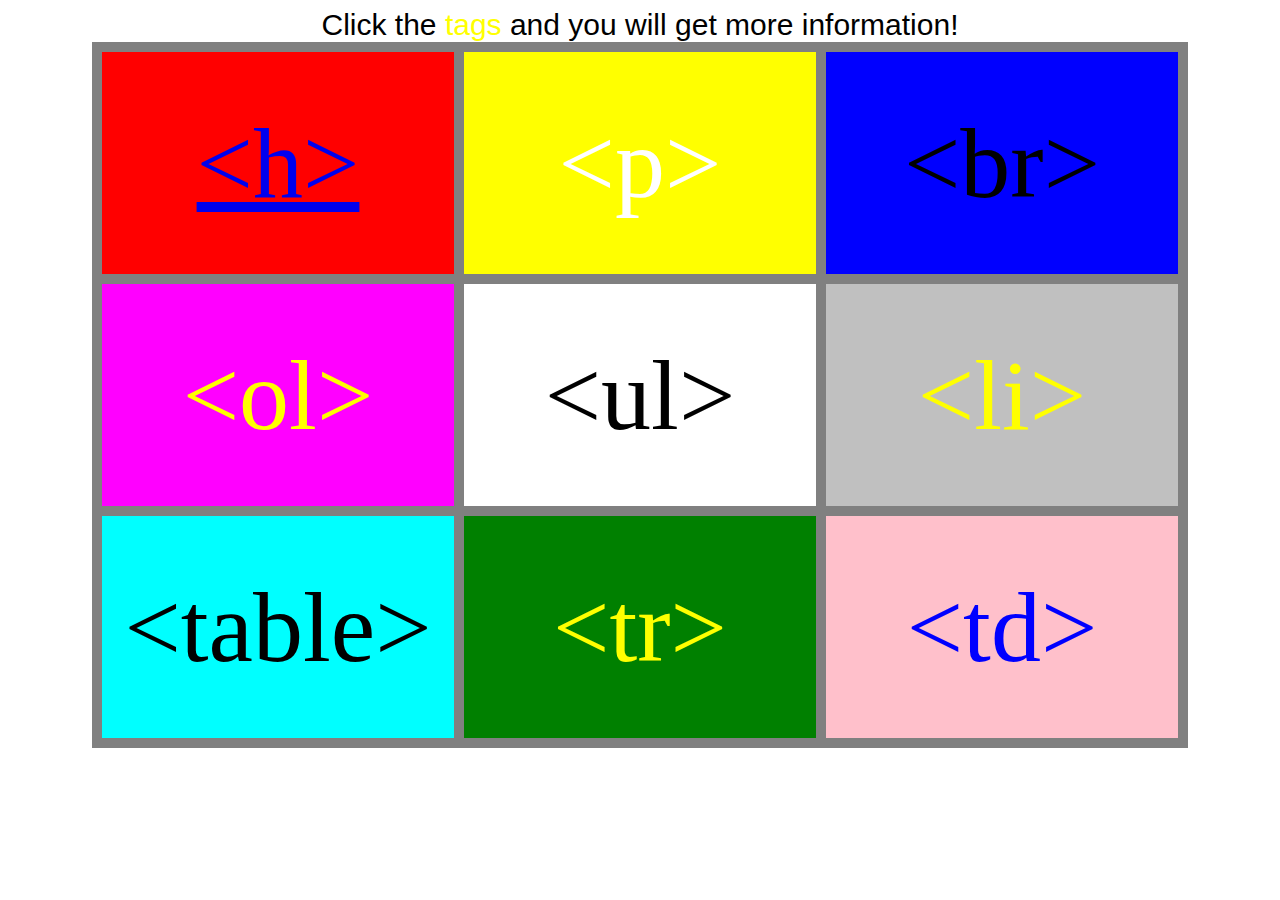
==== table.html @ 4f547823 "1" ====
<!doctype html>
<html>
<head>
<meta charset="utf-8">
<style type="text/css">
table
{
border:0px solid green;
border-collapse:collapse;
margin: 0 auto;
}
table td{
border:10px solid gray;
width:350px;
height:220px;
font-size:100px;
text-align:center;
}
caption{
font-size:30px;
font-family:Arial;
}
#im{
font-family:;
color:yellow;
}
#xixi{
background-color:red;
color:blue;
}
#xixi1{
background-color:yellow;
color:white;
}
#yi{
background-color:blue;
color:black;
}
#er{
background-color:fuchsia;
color:yellow;
}
#san{
background-color:white;
color:black;
}
#si{
background-color:silver;
color:yellow;
}
#wu{
background-color:aqua;
color:black;
}
#liu{
background-color:green;
color:yellow;
}
#qi{
background-color:pink;
color:blue;
}
</style>
</style>
</head>
<body>
<table>
<caption>Click the <span id="im">tags</span> and you will get more information!</caption>
<tr>
<td id="xixi"><a target=_blank href="tags/h.html">&lt;h&gt;</a></td>
<td id="xixi1">&lt;p&gt;</td>
<td id="yi">&lt;br&gt;</td>
</tr>
<tr>
<td id="er">&lt;ol&gt;</td>
<td id="san">&lt;ul&gt;</td>
<td id="si">&lt;li&gt;</td>
</tr>
<tr>
<td id="wu">&lt;table&gt;</td>
<td id="liu">&lt;tr&gt;</td>
<td id="qi">&lt;td&gt;</td>
</tr>
</table>
</body>
</html>
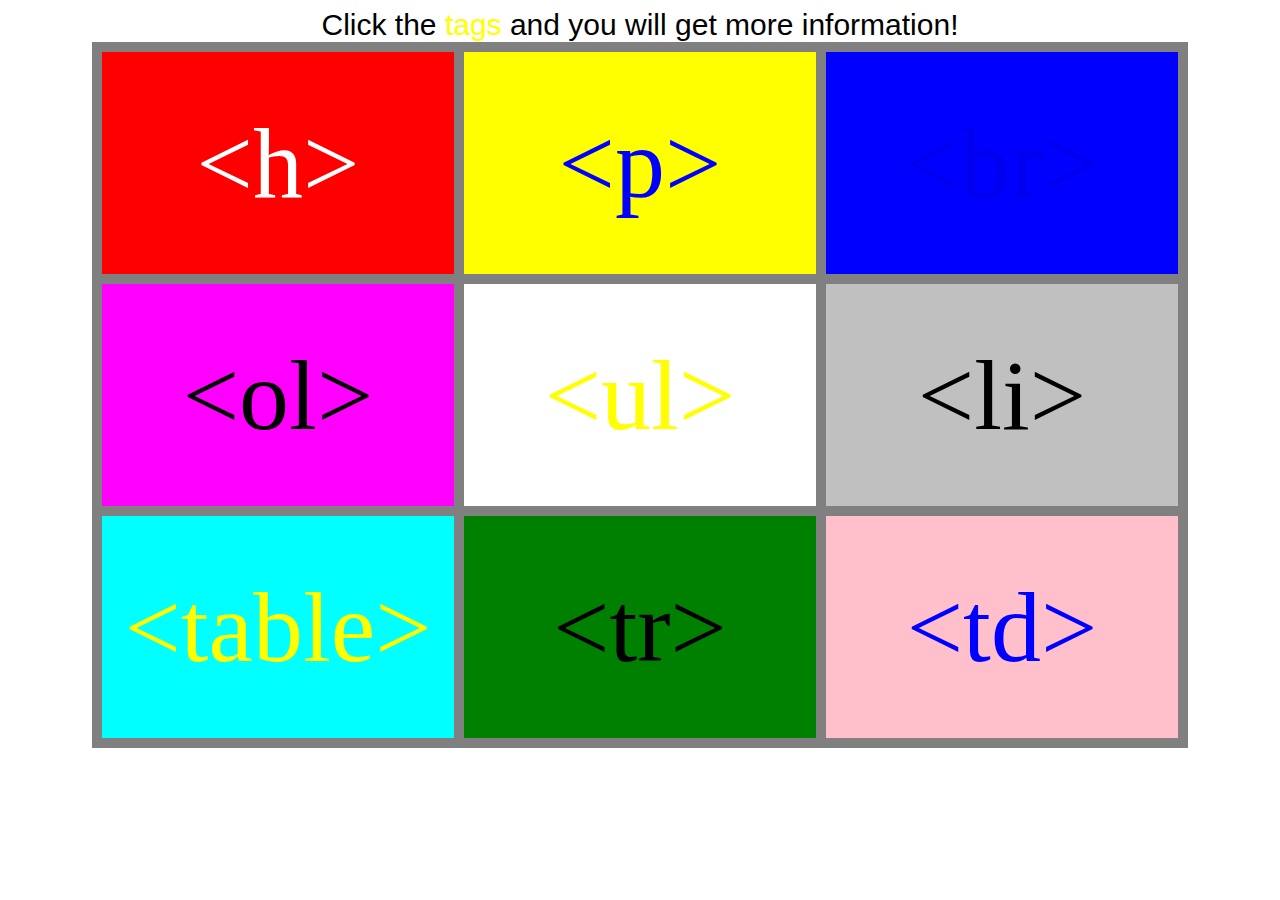
==== commit 27de7590: "1" ====
--- a/table.html
+++ b/table.html
@@ -20,13 +20,23 @@
 font-size:30px;
 font-family:Arial;
 }
+a{text-decoration:none}
+.first
+{color:white;
+}
+.second{color:blue;}
+.third{color:white;}
+.four{color:black;}
+.five{color:yellow;}
+.six{color:black;}
+.seven{color:yellow}
+.eight{color:black;}
+.nine{color:blue}
 #im{
-font-family:;
 color:yellow;
 }
 #xixi{
 background-color:red;
-color:blue;
 }
 #xixi1{
 background-color:yellow;
@@ -34,31 +44,24 @@
 }
 #yi{
 background-color:blue;
-color:black;
 }
 #er{
 background-color:fuchsia;
-color:yellow;
 }
 #san{
 background-color:white;
-color:black;
 }
 #si{
 background-color:silver;
-color:yellow;
 }
 #wu{
 background-color:aqua;
-color:black;
 }
 #liu{
 background-color:green;
-color:yellow;
 }
 #qi{
 background-color:pink;
-color:blue;
 }
 </style>
 </style>
@@ -67,19 +70,19 @@
 <table>
 <caption>Click the <span id="im">tags</span> and you will get more information!</caption>
 <tr>
-<td id="xixi"><a target=_blank href="tags/h.html">&lt;h&gt;</a></td>
-<td id="xixi1">&lt;p&gt;</td>
-<td id="yi">&lt;br&gt;</td>
+<td id="xixi"><a class="first" target=_blank href="tags/h.html">&lt;h&gt;</a></td>
+<td id="xixi1"><a class="second"target=_blank href="tags/p.html">&lt;p&gt;</a></td>
+<td id="yi"><a class="three" target=_blank href="tags/br.html">&lt;br&gt;</td>
 </tr>
 <tr>
-<td id="er">&lt;ol&gt;</td>
-<td id="san">&lt;ul&gt;</td>
-<td id="si">&lt;li&gt;</td>
+<td id="er"><a class="four" target=_blank href="tags/ol.html">&lt;ol&gt;</a></td>
+<td id="san"><a class="five" target=_blank href="tags/ul.html">&lt;ul&gt;</a></td>
+<td id="si"><a class="six" target=_blank href="tags/li.html">&lt;li&gt;</a></td>
 </tr>
 <tr>
-<td id="wu">&lt;table&gt;</td>
-<td id="liu">&lt;tr&gt;</td>
-<td id="qi">&lt;td&gt;</td>
+<td id="wu"><a class="seven" target=_blank href="tags/table.html">&lt;table&gt;</a></td>
+<td id="liu"><a class="eight" target=_blank href="tags/tr.html">&lt;tr&gt;</a></td>
+<td id="qi"><a class="nine" target=_blank href="tags/td.html">&lt;td&gt;</a></td>
 </tr>
 </table>
 </body>
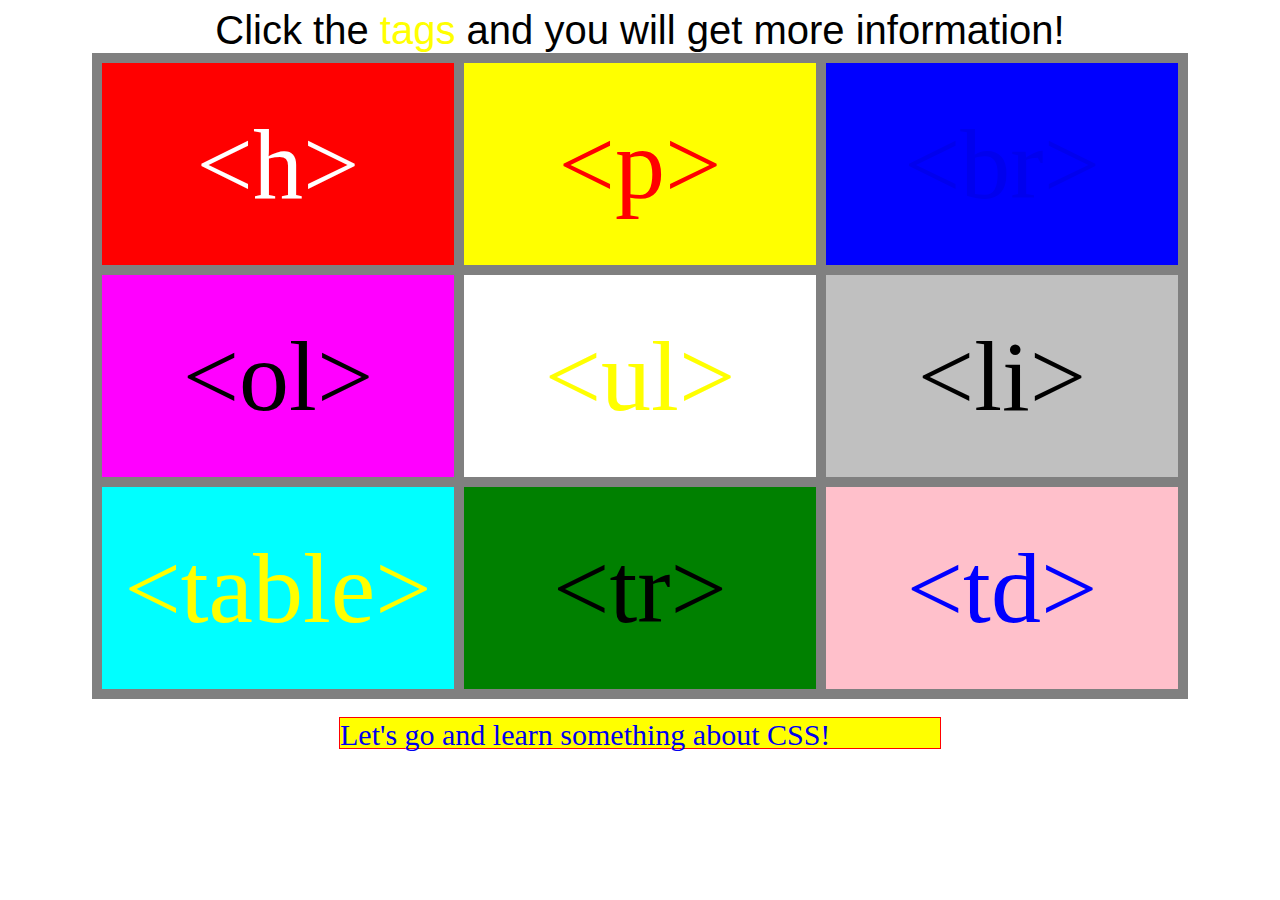
==== commit 389bd3d4: "1" ====
--- a/table.html
+++ b/table.html
@@ -12,19 +12,19 @@
 table td{
 border:10px solid gray;
 width:350px;
-height:220px;
+height:200px;
 font-size:100px;
 text-align:center;
 }
 caption{
-font-size:30px;
+font-size:40px;
 font-family:Arial;
 }
 a{text-decoration:none}
 .first
 {color:white;
 }
-.second{color:blue;}
+.second{color:red;}
 .third{color:white;}
 .four{color:black;}
 .five{color:yellow;}
@@ -63,6 +63,17 @@
 #qi{
 background-color:pink;
 }
+.go{
+font-size:30px;
+background-color:yellow;
+border:1px solid red;
+width:600px;
+height:30px;
+margin: 0 auto;
+}
+a:hover{
+color:white;
+}
 </style>
 </style>
 </head>
@@ -85,5 +96,6 @@
 <td id="qi"><a class="nine" target=_blank href="tags/td.html">&lt;td&gt;</a></td>
 </tr>
 </table>
-</body>
+<br>
+<div class="go"><a id="wow" href="Css.html">Let's go and learn something about CSS!</a></div>
 </html>